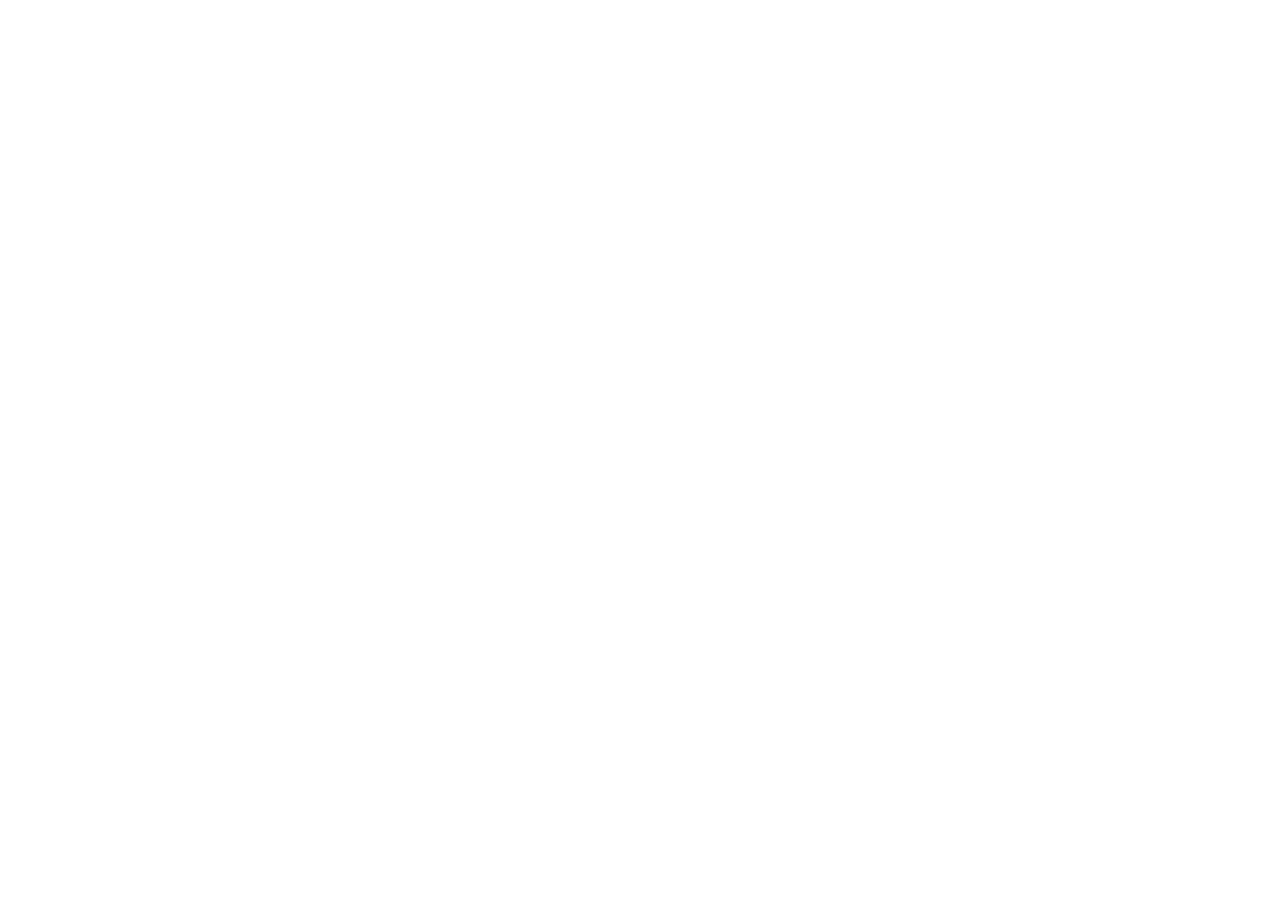
==== index.html @ 919d7cfc "1er git" ====
<!DOCTYPE html>
<html lang="en">
  <head>
    <meta charset="UTF-8" />
    <meta http-equiv="X-UA-Compatible" content="IE=edge" />
    <meta name="viewport" content="width=device-width, initial-scale=1.0" />
    <title>Document</title>
  </head>
  <body></body>
</html>
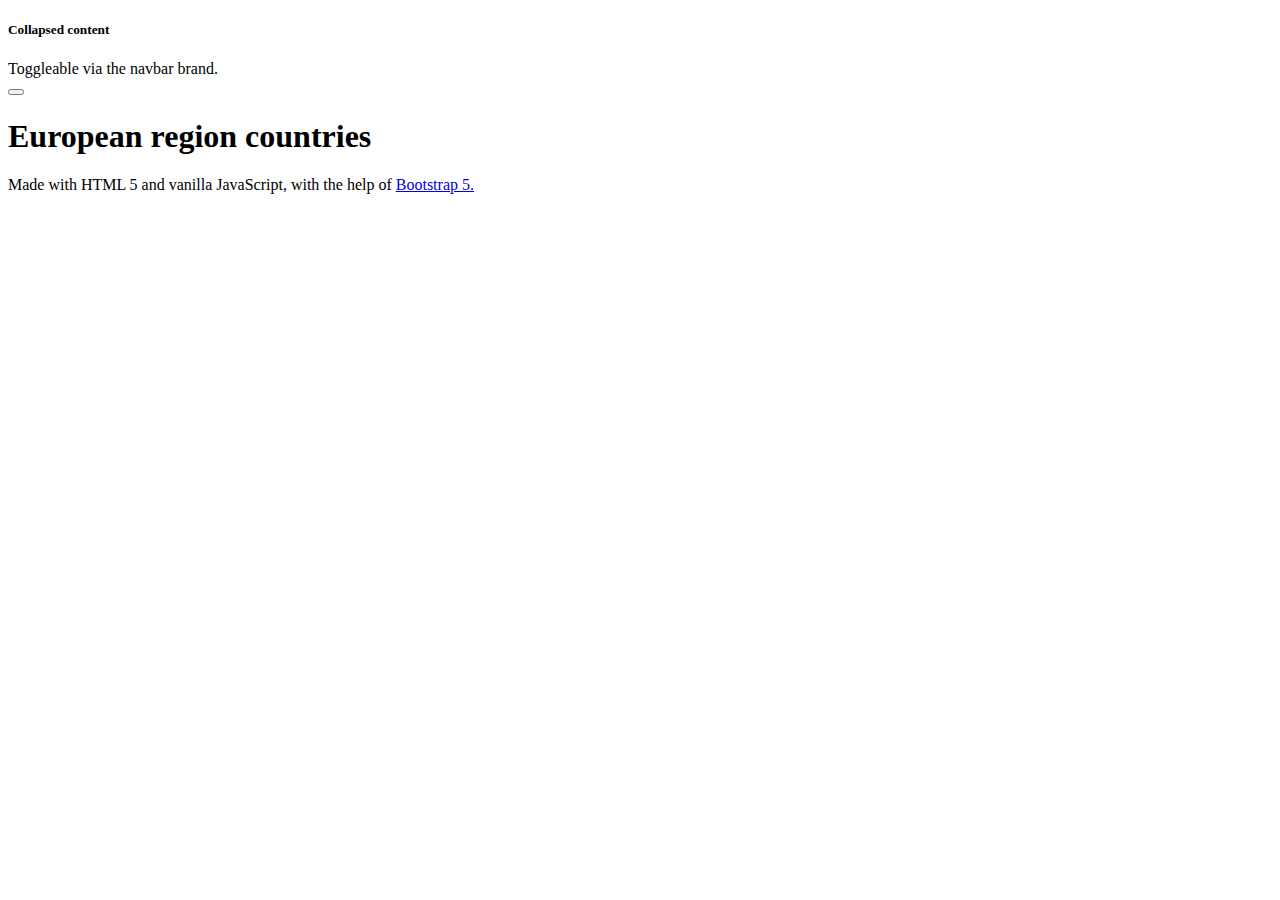
==== commit ef29d442: "add fav" ====
--- a/index.html
+++ b/index.html
@@ -4,7 +4,42 @@
     <meta charset="UTF-8" />
     <meta http-equiv="X-UA-Compatible" content="IE=edge" />
     <meta name="viewport" content="width=device-width, initial-scale=1.0" />
-    <title>Document</title>
+    <title>Eu - European region countries</title>
+    <link
+      href="https://cdn.jsdelivr.net/npm/bootstrap@5.1.3/dist/css/bootstrap.min.css"
+      rel="stylesheet"
+      integrity="sha384-1BmE4kWBq78iYhFldvKuhfTAU6auU8tT94WrHftjDbrCEXSU1oBoqyl2QvZ6jIW3"
+      crossorigin="anonymous"
+    />
+    <link href="img/favicon.ico" rel="icon" type="image/x-icon" />
   </head>
-  <body></body>
+  <body>
+    <div class="collapse" id="navbarToggleExternalContent">
+      <div class="bg-dark p-4">
+        <h5 class="text-white h4">Collapsed content</h5>
+        <span class="text-muted">Toggleable via the navbar brand.</span>
+      </div>
+    </div>
+    <nav class="navbar navbar-dark bg-dark">
+      <div class="container-fluid">
+        <button
+          class="navbar-toggler"
+          type="button"
+          data-bs-toggle="collapse"
+          data-bs-target="#navbarToggleExternalContent"
+          aria-controls="navbarToggleExternalContent"
+          aria-expanded="false"
+          aria-label="Toggle navigation"
+        >
+          <span class="navbar-toggler-icon"></span>
+        </button>
+      </div>
+    </nav>
+    <h1>European region countries</h1>
+    <p>
+      Made with HTML 5 and vanilla JavaScript, with the help of
+      <a href=" https://getbootstrap.com/">Bootstrap 5.</a>
+    </p>
+    <script src="main.js"></script>
+  </body>
 </html>
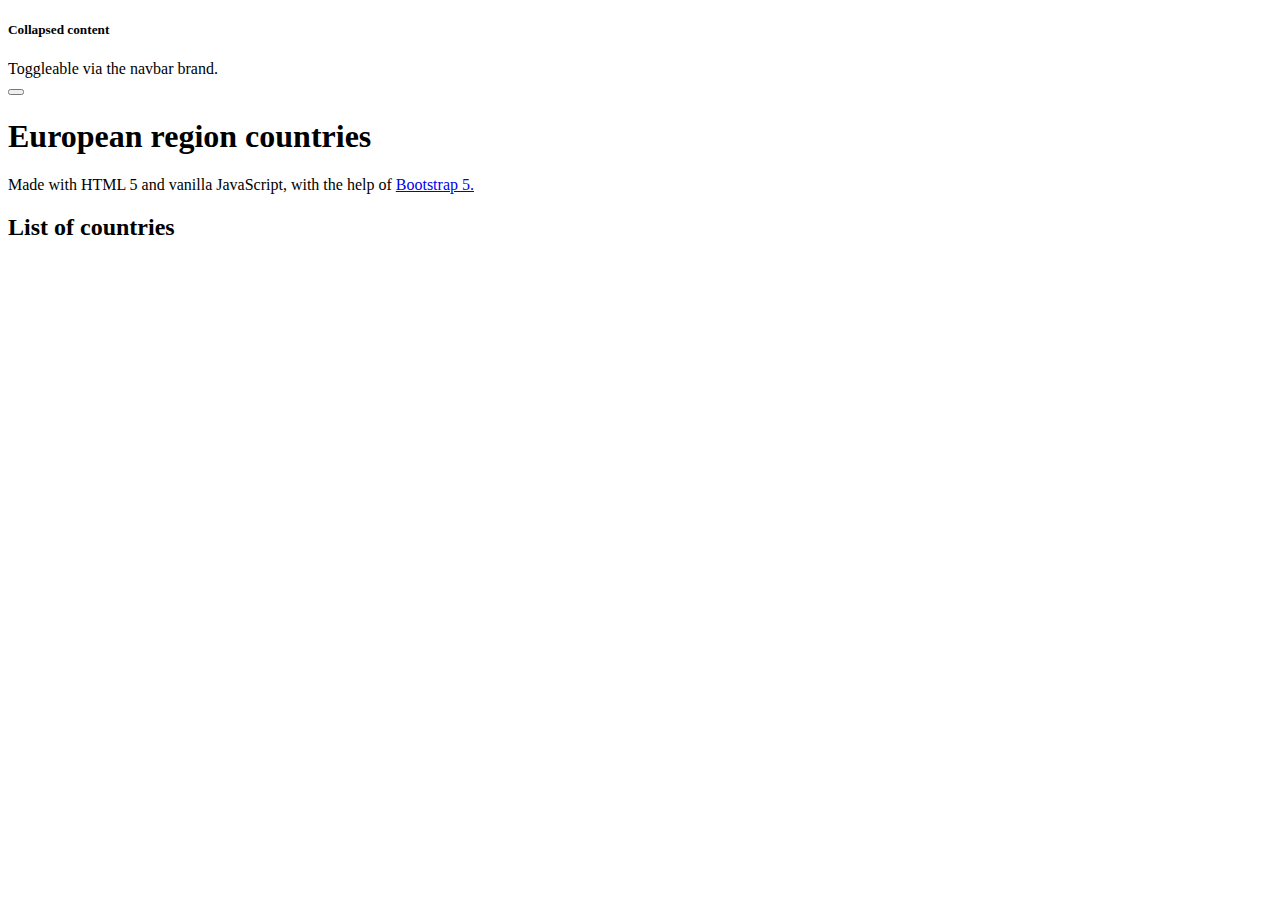
==== commit 014e2a2d: "modif de tout" ====
--- a/index.html
+++ b/index.html
@@ -40,6 +40,8 @@
       Made with HTML 5 and vanilla JavaScript, with the help of
       <a href=" https://getbootstrap.com/">Bootstrap 5.</a>
     </p>
+    <h2>List of countries</h2>
+    <ul id="pays"></ul>
     <script src="main.js"></script>
   </body>
 </html>
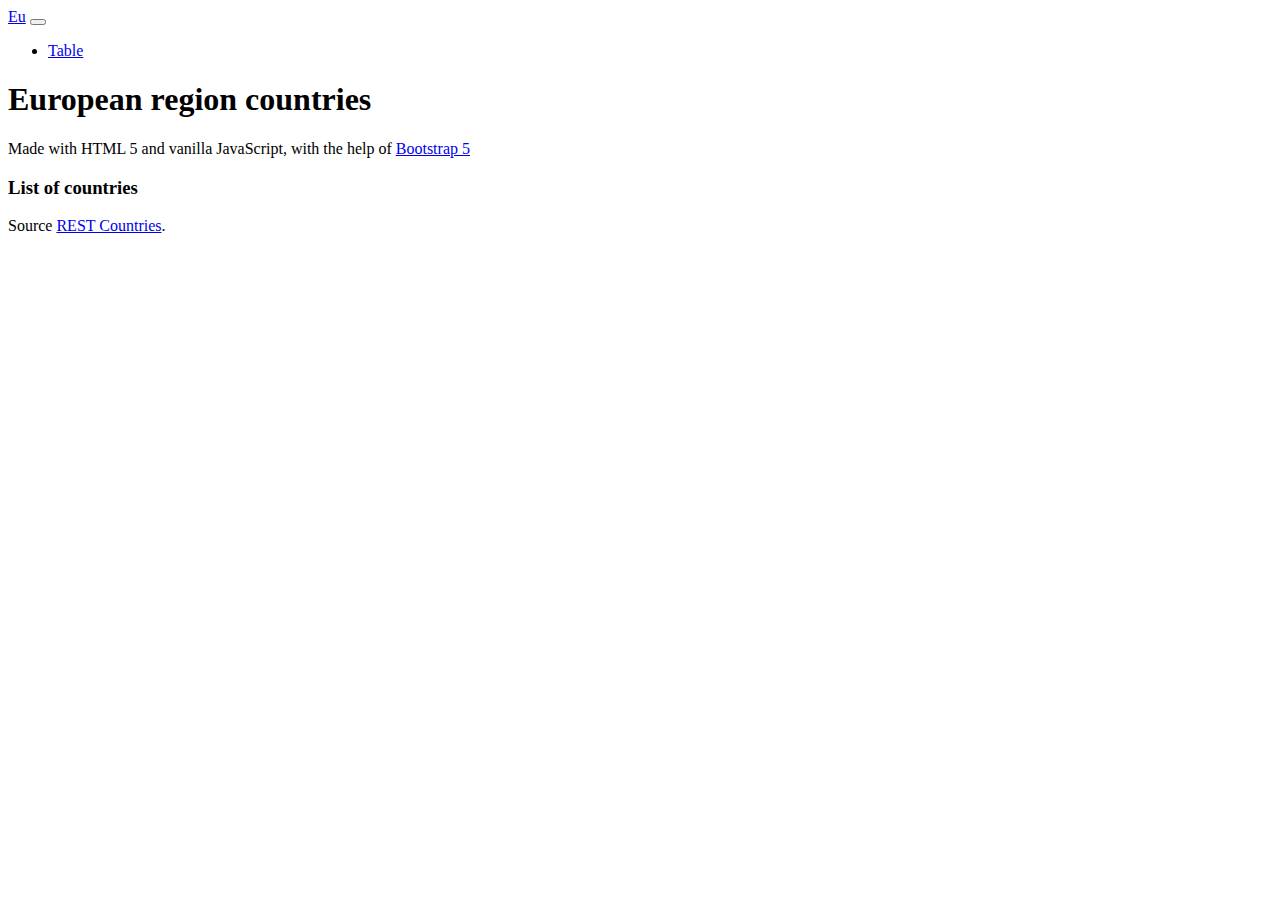
==== commit 0a24da45: "mod" ====
--- a/index.html
+++ b/index.html
@@ -13,35 +13,81 @@
     />
     <link href="img/favicon.ico" rel="icon" type="image/x-icon" />
   </head>
+
   <body>
-    <div class="collapse" id="navbarToggleExternalContent">
-      <div class="bg-dark p-4">
-        <h5 class="text-white h4">Collapsed content</h5>
-        <span class="text-muted">Toggleable via the navbar brand.</span>
-      </div>
-    </div>
-    <nav class="navbar navbar-dark bg-dark">
-      <div class="container-fluid">
+    <nav class="navbar navbar-expand-md navbar-dark bg-dark fixed-top">
+      <div class="container-xl">
+        <a href="index.html" class="text-decoration-none text-white">Eu</a>
         <button
           class="navbar-toggler"
           type="button"
           data-bs-toggle="collapse"
-          data-bs-target="#navbarToggleExternalContent"
-          aria-controls="navbarToggleExternalContent"
+          data-bs-target="#hamburger"
+          aria-controls="hamburger"
           aria-expanded="false"
           aria-label="Toggle navigation"
         >
           <span class="navbar-toggler-icon"></span>
         </button>
+        <div class="collapse navbar-collapse" id="hamburger">
+          <ul class="navbar-nav">
+            <li class="nav-item">
+              <a class="nav-link active" aria-current="page" href="table.html"
+                >Table</a
+              >
+            </li>
+          </ul>
+        </div>
       </div>
     </nav>
-    <h1>European region countries</h1>
+
+    <div class="container-xl mt-5 pt-4">
+      <h1>European region countries</h1>
+      <p>
+        Made with HTML 5 and vanilla JavaScript, with the help of
+        <a
+          href="https://getbootstrap.com/docs/5.0/getting-started/introduction/"
+          >Bootstrap 5</a
+        >
+      </p>
+      <h3>List of countries</h3>
+      <ul id="pays"></ul>
+      <p>Source <a href="https://restcountries.com/">REST Countries</a>.</p>
+    </div>
+
+    <script src="main.js"></script>
+    <script
+      src="https://cdn.jsdelivr.net/npm/bootstrap@5.0.0-beta2/dist/js/bootstrap.bundle.min.js"
+      integrity="sha384-b5kHyXgcpbZJO/tY9Ul7kGkf1S0CWuKcCD38l8YkeH8z8QjE0GmW1gYU5S9FOnJ0"
+      crossorigin="anonymous"
+    ></script>
+  </body>
+</html>
+
+<!-- <nav class="navbar navbar-expand-md navbar-fixed-top navbar-dark bg-dark">
+      <div class="container">
+        <div class="navbar-brand mx-md-5">
+          <a href="#" class="text-decoration-none text-white">EU</a>
+        </div>
+      </div>
+      <button
+        class="navbar-toggler"
+        type="button"
+        data-bs-toggle="collapse"
+        data-bs-target="#navcol"
+      >
+        <span class="navbar-toggler-icon"></span>
+      </button>
+      <div class="collapse navbar-collapse" id="navcol"></div>
+    </nav>
+    <br />
+    <h1><strong> European region countries</strong></h1>
     <p>
       Made with HTML 5 and vanilla JavaScript, with the help of
-      <a href=" https://getbootstrap.com/">Bootstrap 5.</a>
+      <a href="https://getbootstrap.com/docs/5.1/getting-started/introduction/"
+        >Bootstrap 5.</a
+      >
     </p>
     <h2>List of countries</h2>
     <ul id="pays"></ul>
-    <script src="main.js"></script>
-  </body>
-</html>
+    <p>Source <a href="https://restcountries.com/">Rest countries</a></p> -->
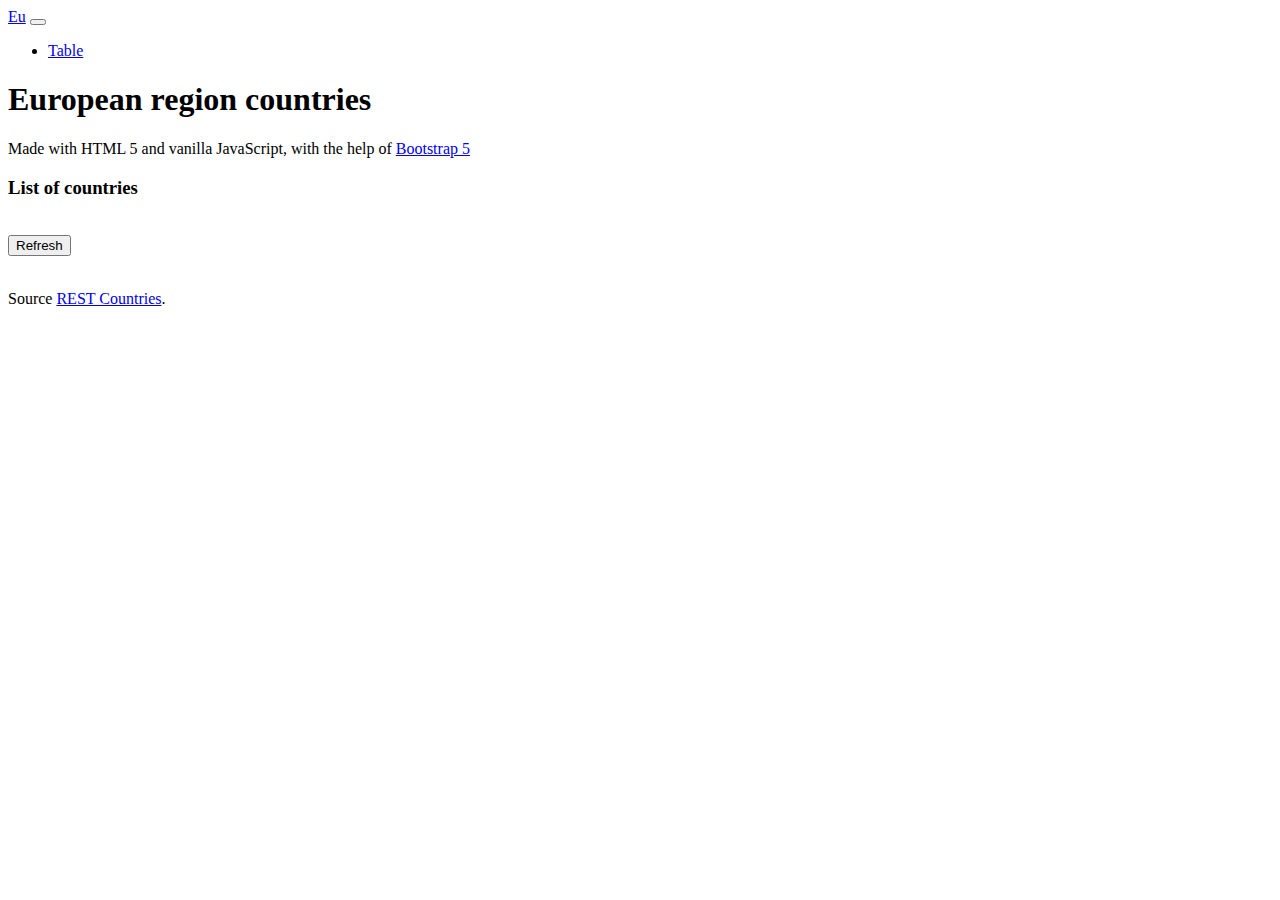
==== commit cce4d191: "des" ====
--- a/index.html
+++ b/index.html
@@ -32,7 +32,7 @@
         <div class="collapse navbar-collapse" id="hamburger">
           <ul class="navbar-nav">
             <li class="nav-item">
-              <a class="nav-link active" aria-current="page" href="table.html"
+              <a class="nav-link" aria-current="page" href="table.html"
                 >Table</a
               >
             </li>
@@ -51,6 +51,11 @@
         >
       </p>
       <h3>List of countries</h3>
+      <br />
+      <button class="raf" onclick="render()">Refresh</button>
+      <br />
+      <br />
+
       <ul id="pays"></ul>
       <p>Source <a href="https://restcountries.com/">REST Countries</a>.</p>
     </div>
